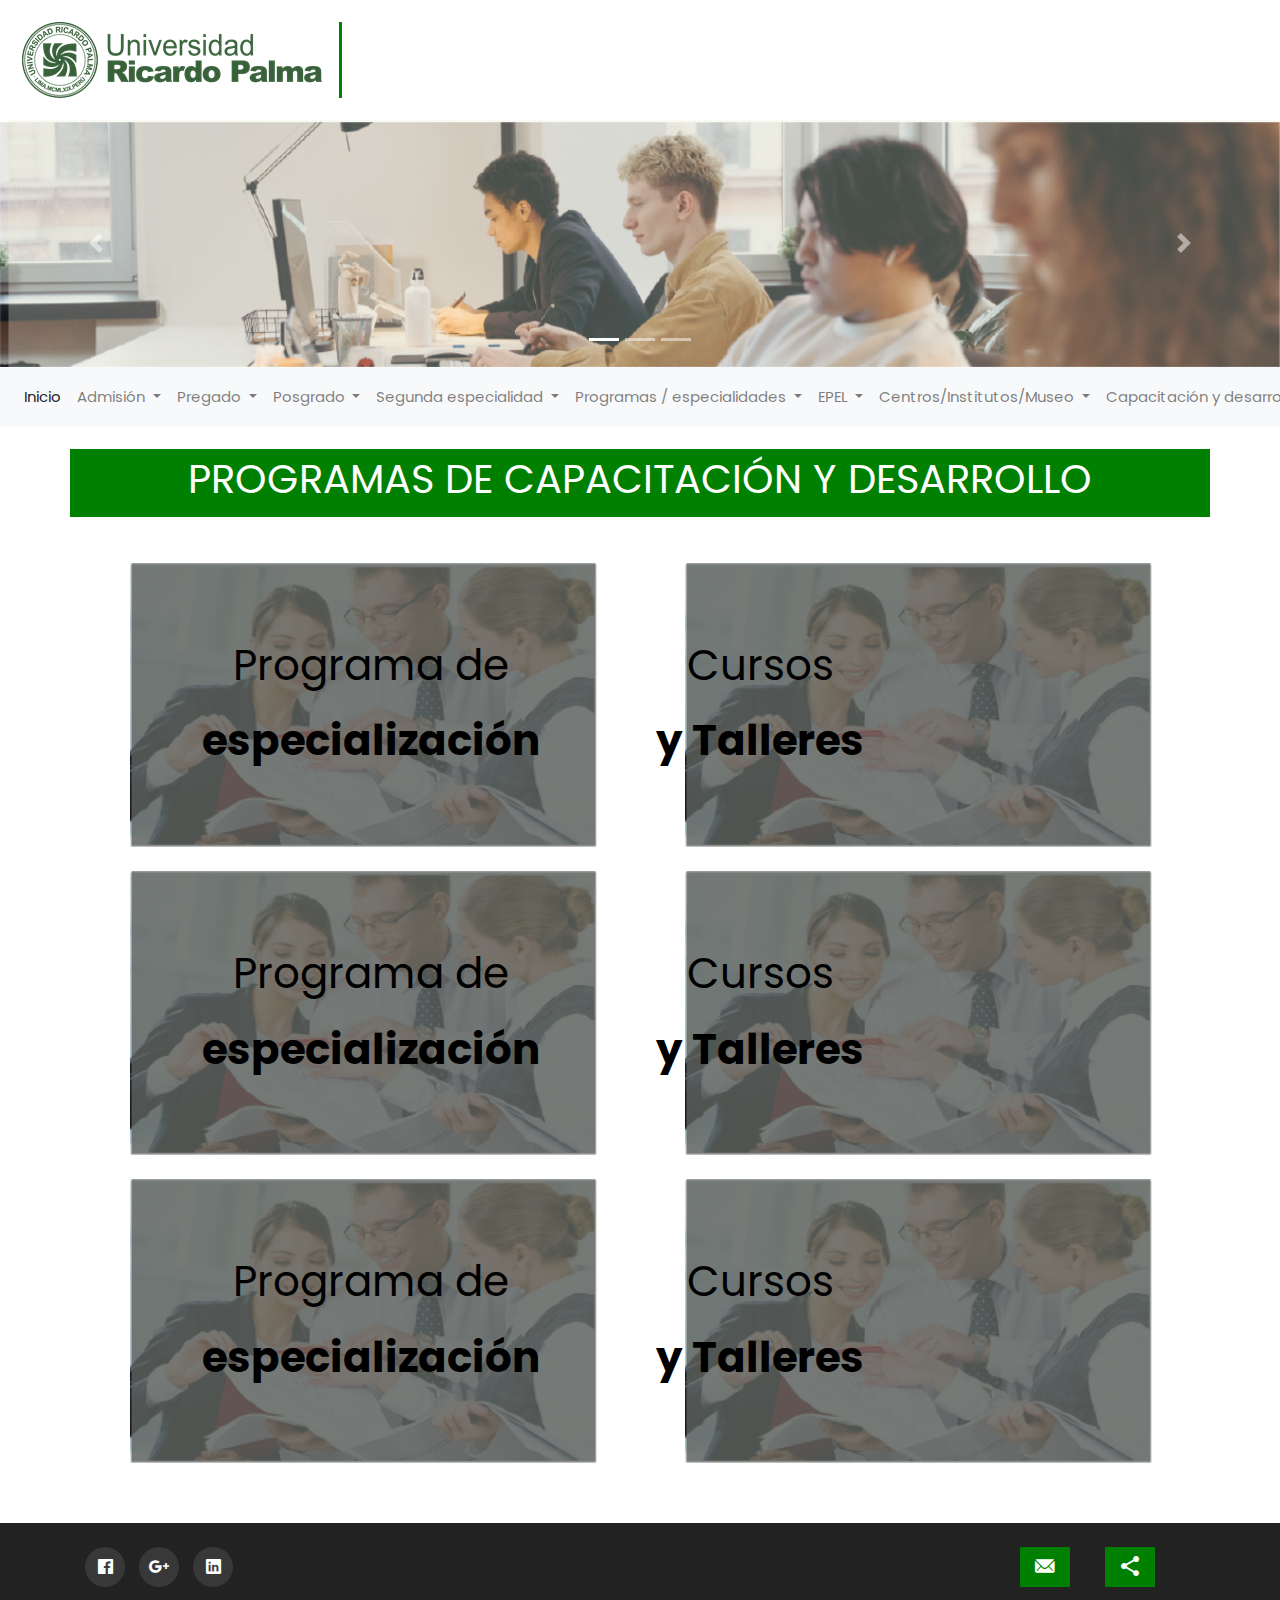
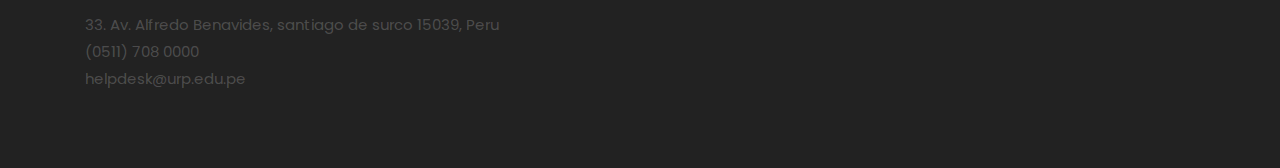
==== index.html @ 2df769bb "first commit" ====
<!doctype html>
<html lang="en">
  <head>
  	<title>Footer 10</title>
    <meta charset="utf-8">
    <meta name="viewport" content="width=device-width, initial-scale=1, shrink-to-fit=no">

    <link href="https://fonts.googleapis.com/css?family=Poppins:300,400,500,600,700,800,900" rel="stylesheet">
    <link href="https://fonts.googleapis.com/css?family=Nunito+Sans:300,400,600,700&display=swap" rel="stylesheet">
	
		<link rel="stylesheet" href="css/ionicons.min.css">
		<link rel="stylesheet" href="css/style.css">
  </head>
  <body>
	<div>
		<img id="iconheader" src="./img/universidad-ricardo-palma-logo-85E142F108-seeklogo.com.png"></img>
	  </div>
	  <div id="carouselExampleIndicators" class="carousel slide" data-ride="carousel">
		<ol class="carousel-indicators">
		  <li data-target="#carouselExampleIndicators" data-slide-to="0" class="active"></li>
		  <li data-target="#carouselExampleIndicators" data-slide-to="1"></li>
		  <li data-target="#carouselExampleIndicators" data-slide-to="2"></li>
		</ol>
		<div class="carousel-inner">
		  <div class="carousel-item active">
			<img class="d-block w-100" src="./img/course-1.png" alt="First slide">
		  </div>
		  <div class="carousel-item">
			<img class="d-block w-100" src="./img/course-1.png" alt="Second slide">
		  </div>
		  <div class="carousel-item">
			<img class="d-block w-100" src="./img/course-1.png" alt="Third slide">
		  </div>
		</div>
		<a class="carousel-control-prev" href="#carouselExampleIndicators" role="button" data-slide="prev">
		  <span class="carousel-control-prev-icon" aria-hidden="true"></span>
		  <span class="sr-only">Previous</span>
		</a>
		<a class="carousel-control-next" href="#carouselExampleIndicators" role="button" data-slide="next">
		  <span class="carousel-control-next-icon" aria-hidden="true"></span>
		  <span class="sr-only">Next</span>
		</a>
	  </div >
	  <nav class="navbar navbar-expand-lg navbar-light bg-light">
		
	  
		<div class="collapse navbar-collapse" id="navbarSupportedContent">
		  <ul class="navbar-nav mr-auto">
			<li class="nav-item active">
			  <a class="nav-link" href="#">Inicio <span class="sr-only">(current)</span></a>
			</li>
			
			<li class="nav-item dropdown">
			  <a class="nav-link dropdown-toggle" href="#" id="navbarDropdown" role="button" data-toggle="dropdown" aria-haspopup="true" aria-expanded="false">
				Admisión
			  </a>
			  <div class="dropdown-menu" aria-labelledby="navbarDropdown">
				<a class="dropdown-item" href="#">Action</a>
				<a class="dropdown-item" href="#">Another action</a>
				<div class="dropdown-divider"></div>
				<a class="dropdown-item" href="#">Something else here</a>
			  </div>
			</li>
			<li class="nav-item dropdown">
				<a class="nav-link dropdown-toggle" href="#" id="navbarDropdown" role="button" data-toggle="dropdown" aria-haspopup="true" aria-expanded="false">
				  Pregado
				</a>
				<div class="dropdown-menu" aria-labelledby="navbarDropdown">
				  <a class="dropdown-item" href="#">Action</a>
				  <a class="dropdown-item" href="#">Another action</a>
				  <div class="dropdown-divider"></div>
				  <a class="dropdown-item" href="#">Something else here</a>
				</div>
			  </li>
			  <li class="nav-item dropdown">
				<a class="nav-link dropdown-toggle" href="#" id="navbarDropdown" role="button" data-toggle="dropdown" aria-haspopup="true" aria-expanded="false">
				  Posgrado
				</a>
				<div class="dropdown-menu" aria-labelledby="navbarDropdown">
				  <a class="dropdown-item" href="#">Action</a>
				  <a class="dropdown-item" href="#">Another action</a>
				  <div class="dropdown-divider"></div>
				  <a class="dropdown-item" href="#">Something else here</a>
				</div>
			  </li>
			  <li class="nav-item dropdown">
				<a class="nav-link dropdown-toggle" href="#" id="navbarDropdown" role="button" data-toggle="dropdown" aria-haspopup="true" aria-expanded="false">
				  Segunda especialidad
				</a>
				<div class="dropdown-menu" aria-labelledby="navbarDropdown">
				  <a class="dropdown-item" href="#">Action</a>
				  <a class="dropdown-item" href="#">Another action</a>
				  <div class="dropdown-divider"></div>
				  <a class="dropdown-item" href="#">Something else here</a>
				</div>
			  </li>
			  <li class="nav-item dropdown">
				<a class="nav-link dropdown-toggle" href="#" id="navbarDropdown" role="button" data-toggle="dropdown" aria-haspopup="true" aria-expanded="false">
				  Programas / especialidades
				</a>
				<div class="dropdown-menu" aria-labelledby="navbarDropdown">
				  <a class="dropdown-item" href="#">Action</a>
				  <a class="dropdown-item" href="#">Another action</a>
				  <div class="dropdown-divider"></div>
				  <a class="dropdown-item" href="#">Something else here</a>
				</div>
			  </li>
			  <li class="nav-item dropdown">
				<a class="nav-link dropdown-toggle" href="#" id="navbarDropdown" role="button" data-toggle="dropdown" aria-haspopup="true" aria-expanded="false">
				  EPEL
				</a>
				<div class="dropdown-menu" aria-labelledby="navbarDropdown">
				  <a class="dropdown-item" href="#">Action</a>
				  <a class="dropdown-item" href="#">Another action</a>
				  <div class="dropdown-divider"></div>
				  <a class="dropdown-item" href="#">Something else here</a>
				</div>
			  </li>
			  <li class="nav-item dropdown">
				<a class="nav-link dropdown-toggle" href="#" id="navbarDropdown" role="button" data-toggle="dropdown" aria-haspopup="true" aria-expanded="false">
				  Centros/Institutos/Museo
				</a>
				<div class="dropdown-menu" aria-labelledby="navbarDropdown">
				  <a class="dropdown-item" href="#">Action</a>
				  <a class="dropdown-item" href="#">Another action</a>
				  <div class="dropdown-divider"></div>
				  <a class="dropdown-item" href="#">Something else here</a>
				</div>
			  </li>
			  <li class="nav-item dropdown">
				<a class="nav-link dropdown-toggle" href="#" id="navbarDropdown" role="button" data-toggle="dropdown" aria-haspopup="true" aria-expanded="false">
				  Capacitación y desarrollo
				</a>
				<div class="dropdown-menu" aria-labelledby="navbarDropdown">
				  <a class="dropdown-item" href="#">Action</a>
				  <a class="dropdown-item" href="#">Another action</a>
				  <div class="dropdown-divider"></div>
				  <a class="dropdown-item" href="#">Something else here</a>
				</div>
			  </li>
		  </ul>
		
		</div>
	  </nav>
		<section class="ftco-section">
			
			<div class="container">
				<div class="row text-center">
						
						<div class="col-md-12" style="margin-top:2%;background-color: green;color: white;margin-bottom: 3%;">
							<h1>PROGRAMAS DE CAPACITACIÓN Y DESARROLLO </h1>
						</div>
						
						<div class="col-md-12 row" style="text-align: center; margin-left: 1px;" >
							<div class="card col-md-6" style="border: 0px;">
							  <img class="card-img-top text-img" src="img/1a601a9e-72d6-4ad0-9bb3-20d698cbd06b.png" alt="Card image cap">
							  <div class="text-type"><p>Programa de <span class="text-span">especialización</span> </p></div>
							</div>
							<div class="card col-md-6" style="border: 0px;">
							  <img class="card-img-top text-img" src="img/1a601a9e-72d6-4ad0-9bb3-20d698cbd06b.png" alt="Card image cap">
							  <div class="text-type">Cursos <br><span class="text-span">y Talleres </span></div>
							</div>
						 </div>
						 <div class="col-md-12 row" style="text-align: center; margin-left: 1px;" >
							<div class="card col-md-6" style="border: 0px;">
							  <img class="card-img-top text-img" src="img/1a601a9e-72d6-4ad0-9bb3-20d698cbd06b.png" alt="Card image cap">
							  <div class="text-type"><p>Programa de <span class="text-span">especialización</span> </p></div>
							</div>
							<div class="card col-md-6" style="border: 0px;">
							  <img class="card-img-top text-img" src="img/1a601a9e-72d6-4ad0-9bb3-20d698cbd06b.png" alt="Card image cap">
							  <div class="text-type">Cursos <br><span class="text-span">y Talleres </span></div>
							</div>
						 </div>
						 <div class="col-md-12 row" style="text-align: center; margin-left: 1px;" >
							<div class="card col-md-6" style="border: 0px;">
							  <img class="card-img-top text-img" src="img/1a601a9e-72d6-4ad0-9bb3-20d698cbd06b.png" alt="Card image cap">
							  <div class="text-type"><p>Programa de <span class="text-span">especialización</span> </p></div>
							</div>
							<div class="card col-md-6" style="border: 0px;">
							  <img class="card-img-top text-img" src="img/1a601a9e-72d6-4ad0-9bb3-20d698cbd06b.png" alt="Card image cap">
							  <div class="text-type">Cursos <br><span class="text-span">y Talleres </span></div>
							</div>
						 </div>
					
				</div>
			</div>
		</section>
		<footer class="footer-10">
			<div class="container">
				
				<div class="row mt-5 pt-4 ">
          
					<div class="col-md-6  ">
						<ul class="ftco-footer-social p-0">
						<li class="ftco-animate"><a href="#" data-toggle="tooltip" data-placement="top" title="Facebook"><span class="ion-logo-facebook"></span></a></li>
						<li class="ftco-animate"><a href="#" data-toggle="tooltip" data-placement="top" title="Gmail"><span class="ion-logo-googleplus"></span></a></li>
						<li class="ftco-animate"><a href="#" data-toggle="tooltip" data-placement="top" title="Linkedin"><span class="ion-logo-linkedin"></span></a></li>
					  </ul>
					</div>
					<div class="row col-md-6 ">	
						<div class="col-md-8"></div>
						<div class="col-md-2">
							<div class="con-info w-100 text-center">
								<div class="icon d-flex align-items-center justify-content-center" style="border-radius: 1%; background-color: green;    height: 40px">
									<span class="ion-ios-mail"></span>
								</div>
							</div>
						
					</div>
						
						
					<div class="col-md-2 ">
							<div class="con-info w-50 text-center" >
								<div class="icon d-flex align-items-center justify-content-center" style="border-radius: 1%;  background-color: green;  height: 40px">
									<span class="ion-md-share"></span>
								</div>
							</div>
						
					</div>
						
					
					</div>
				  </div>
				<div class="row">
					<div class="col-md-7">
						<div class="row">
					
							<div class="col-md-12 mb-md-0 mb-4">
								
								<ul class="list-unstyled">
		              <li><a href="#" class="d-block">33. Av. Alfredo Benavides, santiago de surco 15039, Peru</a></li>
		              <li><a href="#" class="d-block">(0511) 708 0000</a></li>
		              <li><a href="#" class="d-block">helpdesk@urp.edu.pe</a></li>
		              
		            </ul>
							</div>
				
						</div>
					</div>
			
				</div>

			</div>
		</footer>

    <script src="js/jquery.min.js"></script>
    <script src="js/popper.js"></script>
    <script src="js/bootstrap.min.js"></script>
    <script src="js/main.js"></script>
  </body>
</html>
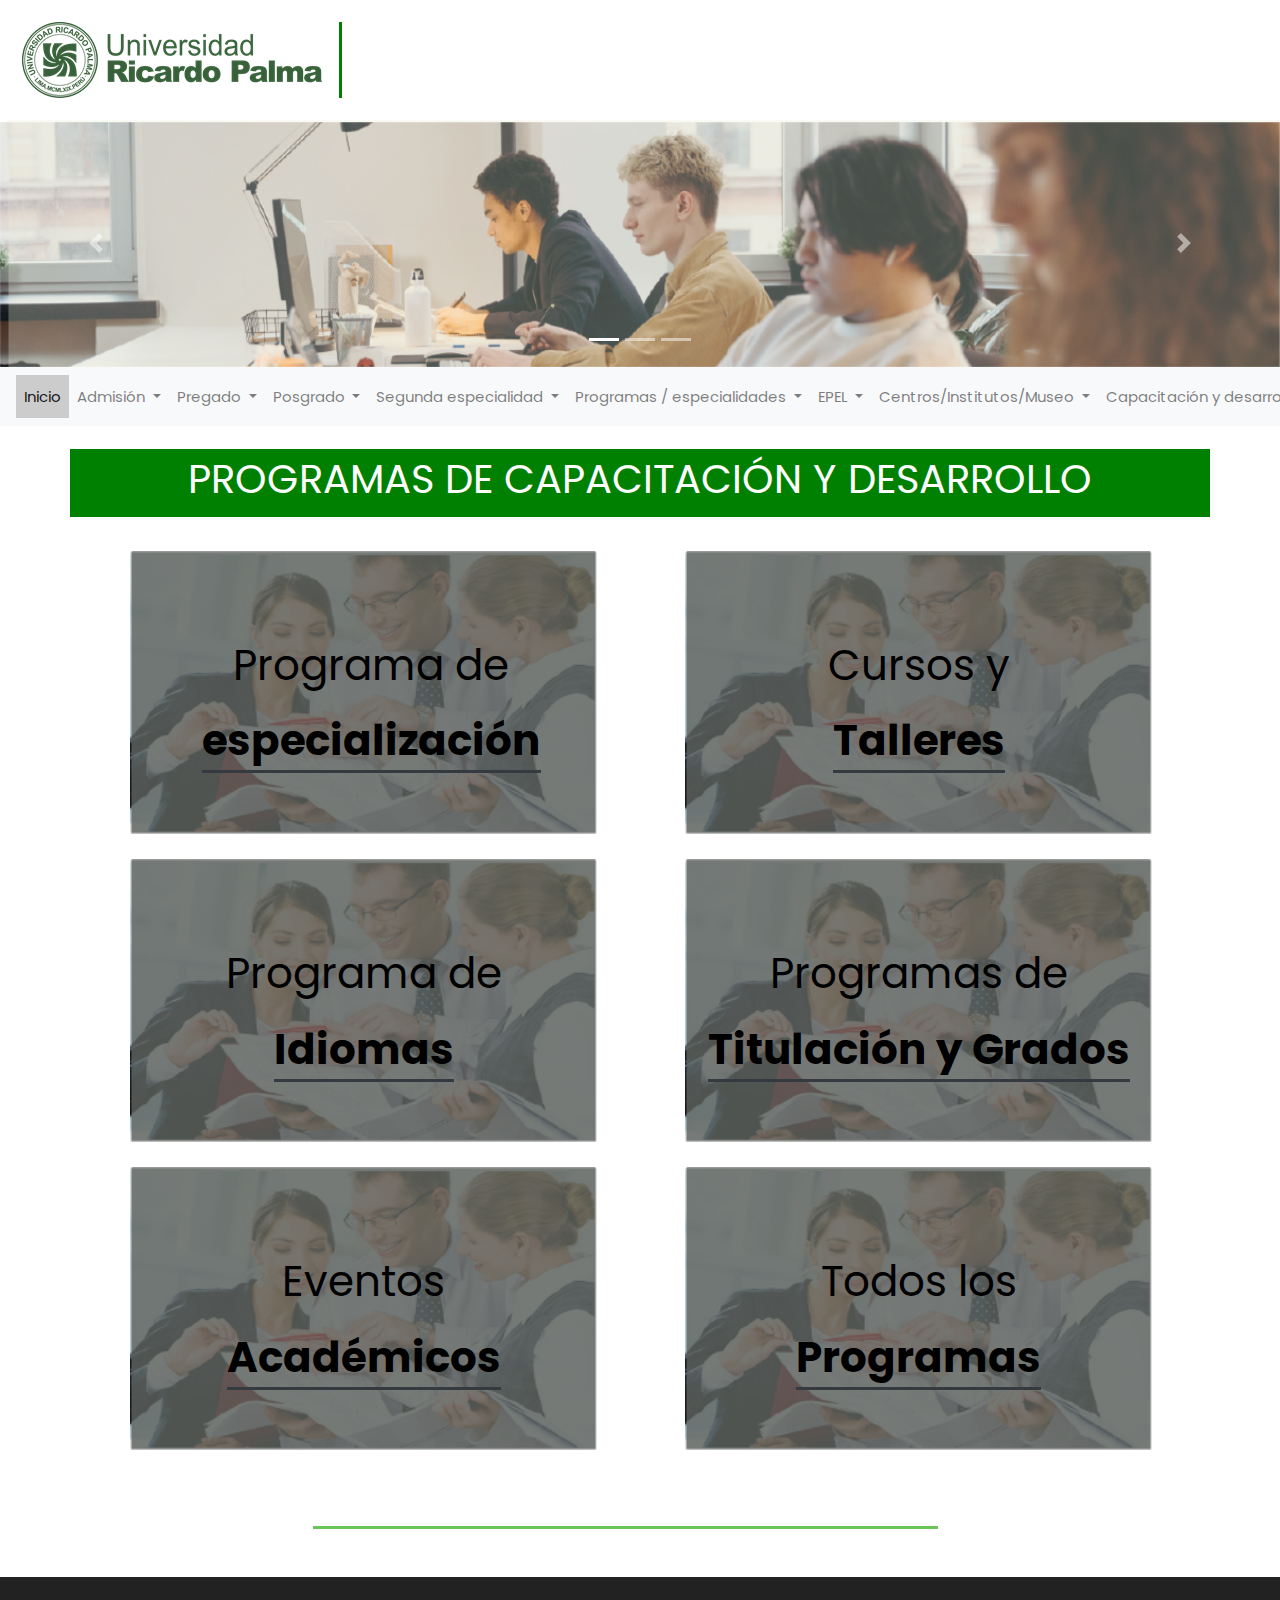
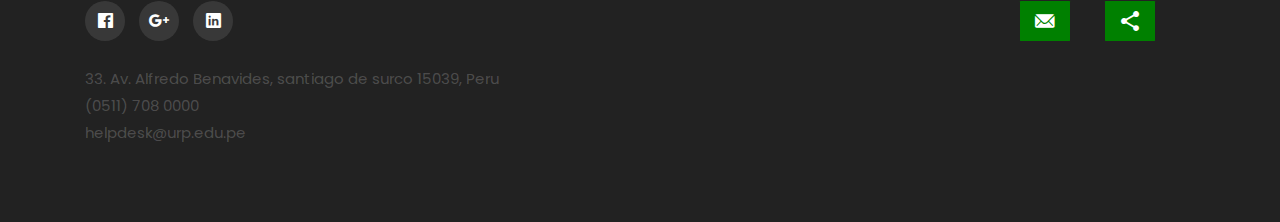
==== commit c57bbefa: "cambios" ====
--- a/index.html
+++ b/index.html
@@ -151,39 +151,56 @@
 							<h1>PROGRAMAS DE CAPACITACIÓN Y DESARROLLO </h1>
 						</div>
 						
-						<div class="col-md-12 row" style="text-align: center; margin-left: 1px;" >
+						<div class="col-md-12 row " style=" margin-left: 1px;" >
 							<div class="card col-md-6" style="border: 0px;">
-							  <img class="card-img-top text-img" src="img/1a601a9e-72d6-4ad0-9bb3-20d698cbd06b.png" alt="Card image cap">
+								<a href="/ricardo/programas.html" style="width: 100%;">
+									<img class="card-img-top text-img" src="img/1a601a9e-72d6-4ad0-9bb3-20d698cbd06b.png" alt="Card image cap">
+								</a>
 							  <div class="text-type"><p>Programa de <span class="text-span">especialización</span> </p></div>
 							</div>
-							<div class="card col-md-6" style="border: 0px;">
-							  <img class="card-img-top text-img" src="img/1a601a9e-72d6-4ad0-9bb3-20d698cbd06b.png" alt="Card image cap">
-							  <div class="text-type">Cursos <br><span class="text-span">y Talleres </span></div>
+							<div class="card col-md-6 text-center " style="border: 0px;align-items: center;">
+								<a href="/ricardo/programas.html" style="width: 100%;">
+									<img class="card-img-top text-img "  src="img/1a601a9e-72d6-4ad0-9bb3-20d698cbd06b.png" alt="Card image cap">
+								</a>
+								  <div class="text-type">Cursos y<br> <span class="text-span "> Talleres </span></div>
 							</div>
 						 </div>
-						 <div class="col-md-12 row" style="text-align: center; margin-left: 1px;" >
-							<div class="card col-md-6" style="border: 0px;">
-							  <img class="card-img-top text-img" src="img/1a601a9e-72d6-4ad0-9bb3-20d698cbd06b.png" alt="Card image cap">
-							  <div class="text-type"><p>Programa de <span class="text-span">especialización</span> </p></div>
-							</div>
-							<div class="card col-md-6" style="border: 0px;">
-							  <img class="card-img-top text-img" src="img/1a601a9e-72d6-4ad0-9bb3-20d698cbd06b.png" alt="Card image cap">
-							  <div class="text-type">Cursos <br><span class="text-span">y Talleres </span></div>
+						 <div class="col-md-12 row" style=" margin-left: 1px;" >
+							<div class="card col-md-6" style="border: 0px;align-items: center;">
+								<a href="/ricardo/programas.html" style="width: 100%;">
+									<img class="card-img-top text-img" src="img/1a601a9e-72d6-4ad0-9bb3-20d698cbd06b.png" alt="Card image cap">
+								</a>
+							  <div class="text-type"><p>Programa de <br><span class="text-span">Idiomas</span> </p></div>
+							</div>
+							<div class="card col-md-6" style="border: 0px;align-items: center;">
+								<a href="/ricardo/programas.html" style="width: 100%;">
+									<img class="card-img-top text-img" src="img/1a601a9e-72d6-4ad0-9bb3-20d698cbd06b.png" alt="Card image cap">
+								</a>
+							  <div class="text-type">Programas de <br><span class="text-span">Titulación y Grados </span></div>
 							</div>
 						 </div>
-						 <div class="col-md-12 row" style="text-align: center; margin-left: 1px;" >
-							<div class="card col-md-6" style="border: 0px;">
-							  <img class="card-img-top text-img" src="img/1a601a9e-72d6-4ad0-9bb3-20d698cbd06b.png" alt="Card image cap">
-							  <div class="text-type"><p>Programa de <span class="text-span">especialización</span> </p></div>
-							</div>
-							<div class="card col-md-6" style="border: 0px;">
-							  <img class="card-img-top text-img" src="img/1a601a9e-72d6-4ad0-9bb3-20d698cbd06b.png" alt="Card image cap">
-							  <div class="text-type">Cursos <br><span class="text-span">y Talleres </span></div>
+						 <div class="col-md-12 row" style=" margin-left: 1px;" >
+							<div class="card col-md-6" style="border: 0px;align-items: center;">
+								<a href="/ricardo/programas.html" style="width: 100%;">
+									<img class="card-img-top text-img" src="img/1a601a9e-72d6-4ad0-9bb3-20d698cbd06b.png" alt="Card image cap">
+								</a>
+							  <div class="text-type"><p>Eventos<br> <span class="text-span">Académicos</span> </p></div>
+							</div>
+							<div class="card col-md-6" style="border: 0px;align-items: center;">
+								<a href="/ricardo/programas.html" style="width: 100%;">
+									<img class="card-img-top text-img" src="img/1a601a9e-72d6-4ad0-9bb3-20d698cbd06b.png" alt="Card image cap">
+								</a>
+							  <div class="text-type">Todos los <br><span class="text-span">Programas </span></div>
 							</div>
 						 </div>
 					
 				</div>
 			</div>
+			<div class="col-md-12 row"  style="margin-top:4%">
+				<div class="col-md-3"></div>
+				<div class="col-md-6" style="border-bottom: 3px solid #6bc659 !important;"></div>
+			</div>
+			
 		</section>
 		<footer class="footer-10">
 			<div class="container">
